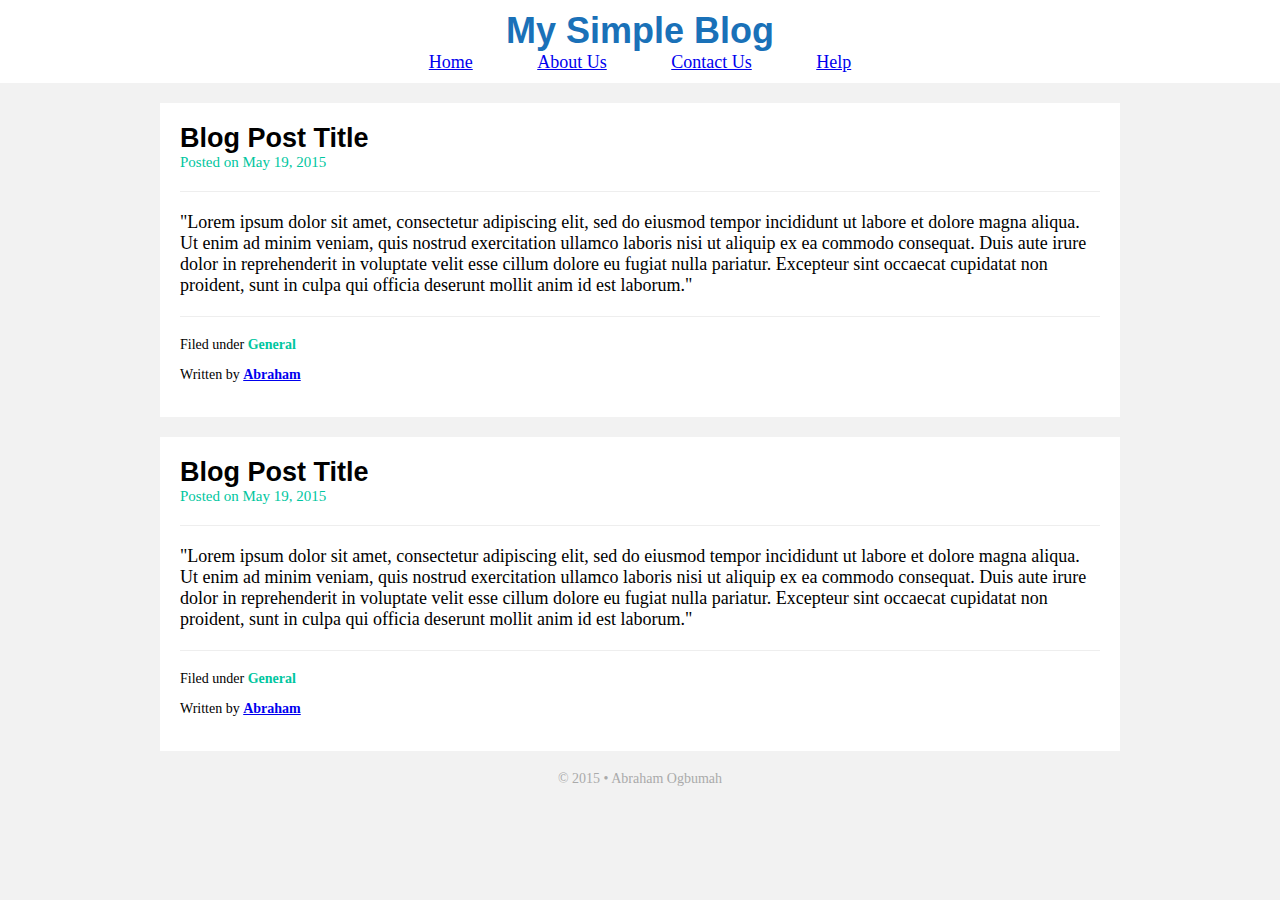
==== cssproject.html @ 025a45f4 "Add files via upload" ====
<!DOCTYPE HTMl>

<html>

<head>
    <title>CSS Project</title>

    <link rel="stylesheet" type="text/css" href="blog.css" />

    <!--[if IE> <script src="http://html5shim.goglecode.com/svn/trunk/html5.js"> </script>
    <![endif]-->

</head>

<body>

    <header>
        <h1>My Simple Blog</h1>

        <nav>
            <a href="#" class="test">Home</a>
            <a href="#" class="test">About Us</a>
            <a href="#" class="test">Contact Us</a>
            <a href="#" class="test">Help</a>
        </nav>

    </header>

    <div id="container">

        <article>
            <section class="post-head">
                <h2>Blog Post Title</h2><small>Posted on <time datetime="2015-05-19">May 19, 2015 </time> </small>

            </section>

            <section class="post-body">
                <p>"Lorem ipsum dolor sit amet, consectetur adipiscing elit, sed do eiusmod tempor incididunt ut labore et dolore magna aliqua. Ut enim ad minim veniam, quis nostrud exercitation ullamco laboris nisi ut aliquip ex ea commodo consequat. Duis
                    aute irure dolor in reprehenderit in voluptate velit esse cillum dolore eu fugiat nulla pariatur. Excepteur sint occaecat cupidatat non proident, sunt in culpa qui officia deserunt mollit anim id est laborum."</p>
            </section>

            <section class="post-foot">
                <p>Filed under <strong>General</strong></p>
                <p>Written by <a href="#">Abraham</a></p>
            </section>
        </article>

        <article>
            <section class="post-head">
                <h2>Blog Post Title</h2><small>Posted on <time datetime="2015-05-19">May 19, 2015 </time> </small>
            </section>

            <section class="post-body">
                <p>"Lorem ipsum dolor sit amet, consectetur adipiscing elit, sed do eiusmod tempor incididunt ut labore et dolore magna aliqua. Ut enim ad minim veniam, quis nostrud exercitation ullamco laboris nisi ut aliquip ex ea commodo consequat. Duis
                    aute irure dolor in reprehenderit in voluptate velit esse cillum dolore eu fugiat nulla pariatur. Excepteur sint occaecat cupidatat non proident, sunt in culpa qui officia deserunt mollit anim id est laborum."</p>
            </section>

            <section class="post-foot">
                <p>Filed under <strong>General</strong></p>
                <p>Written by <a href="#">Abraham</a></p>
            </section>
        </article>
    </div>
    <!--#container-->

    <footer>
        <p>&copy; 2015 &bull; Abraham Ogbumah</p>
    </footer>
</body>

</html>
---- blog.css ----
/*blog Stylesheet*/

* {
    margin: 0;
    padding: 0;
}

body {
    font-size: 18px;
    font-family: Georgia, Times, serif;
    background: #f2f2f2;
}

h1,
h2,
h3 {
    font-family: Georgia, Helvetica, Arial, snas-serif;
}

#container {
    width: 960px;
    margin: 0 auto;
}

header {
    text-align: center;
    background: #fff;
    color: #1a71b8;
    padding: 10px;
}

.test {
    padding: 30px;
    width: 960px;
}

article {
    background: white;
    padding: 20px;
    margin: 20px 0;
}

article p {
    margin: 0 0 1em;
}

section.post-head small {
    display: block;
    margin: 0 0 20px;
    padding: 0 0 20px;
    border-bottom: solid 1px #eee;
    color: #00c6a0;
}

section.post-foot {
    font-size: 14px;
    border-top: solid 1px #eee;
    margin: 20px 0 0 0;
    padding: 20px 0 0 0;
}

footer {
    text-align: center;
    color: #aaa;
    font-size: 14px;
}

section.post-foot a {
    font-weight: bold;
}

section.post-foot strong {
    color: #00c6a0;
}
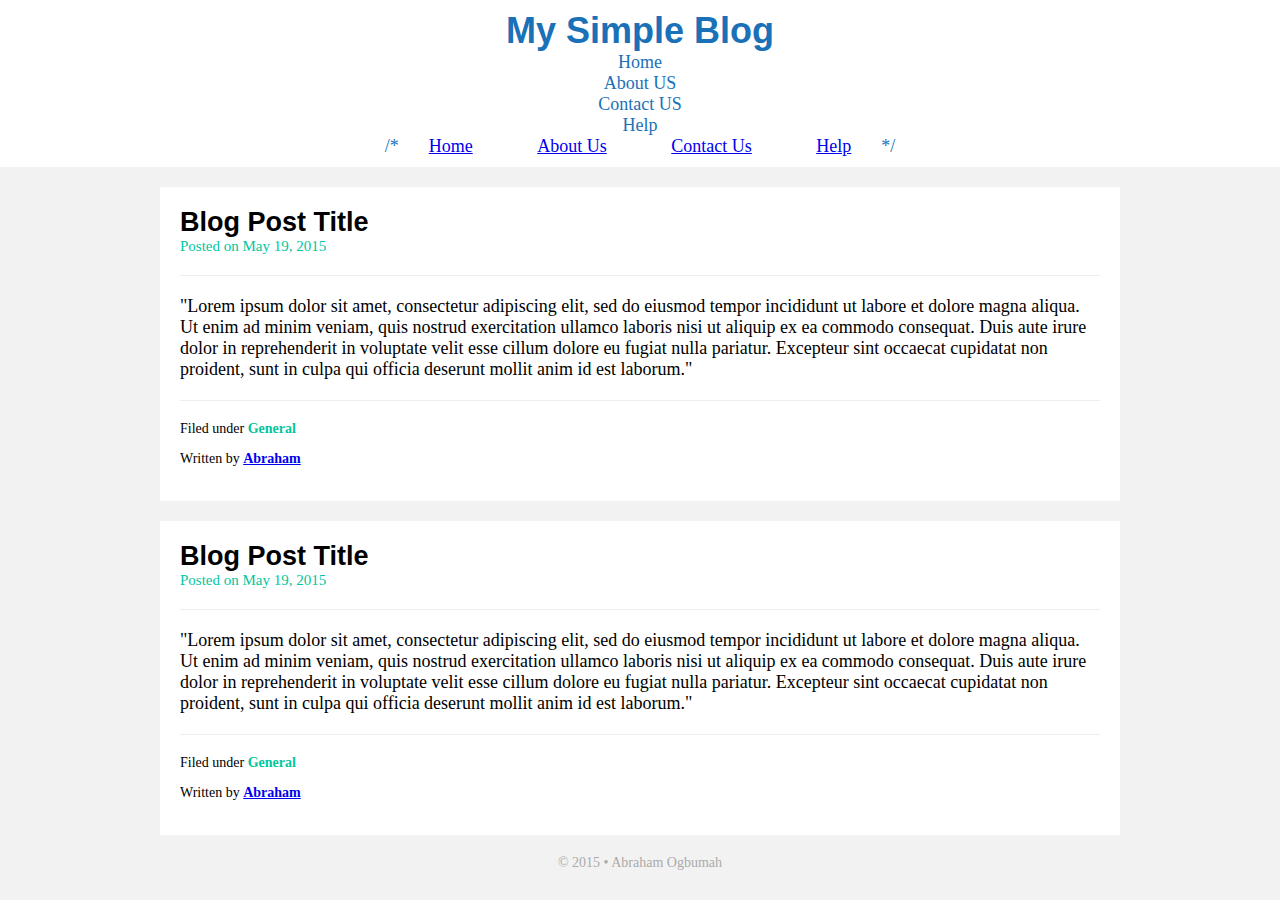
==== commit 1fbfd995: "Update cssproject.html" ====
--- a/cssproject.html
+++ b/cssproject.html
@@ -18,10 +18,16 @@
         <h1>My Simple Blog</h1>
 
         <nav>
-            <a href="#" class="test">Home</a>
+            <ul>
+                <li>Home</li>
+                <li>About US</li>
+                <li>Contact US</li>
+                <li>Help</li>
+            </ul>
+            /*<a href="#" class="test">Home</a>
             <a href="#" class="test">About Us</a>
             <a href="#" class="test">Contact Us</a>
-            <a href="#" class="test">Help</a>
+            <a href="#" class="test">Help</a>*/
         </nav>
 
     </header>
@@ -68,4 +74,4 @@
     </footer>
 </body>
 
-</html>+</html>
